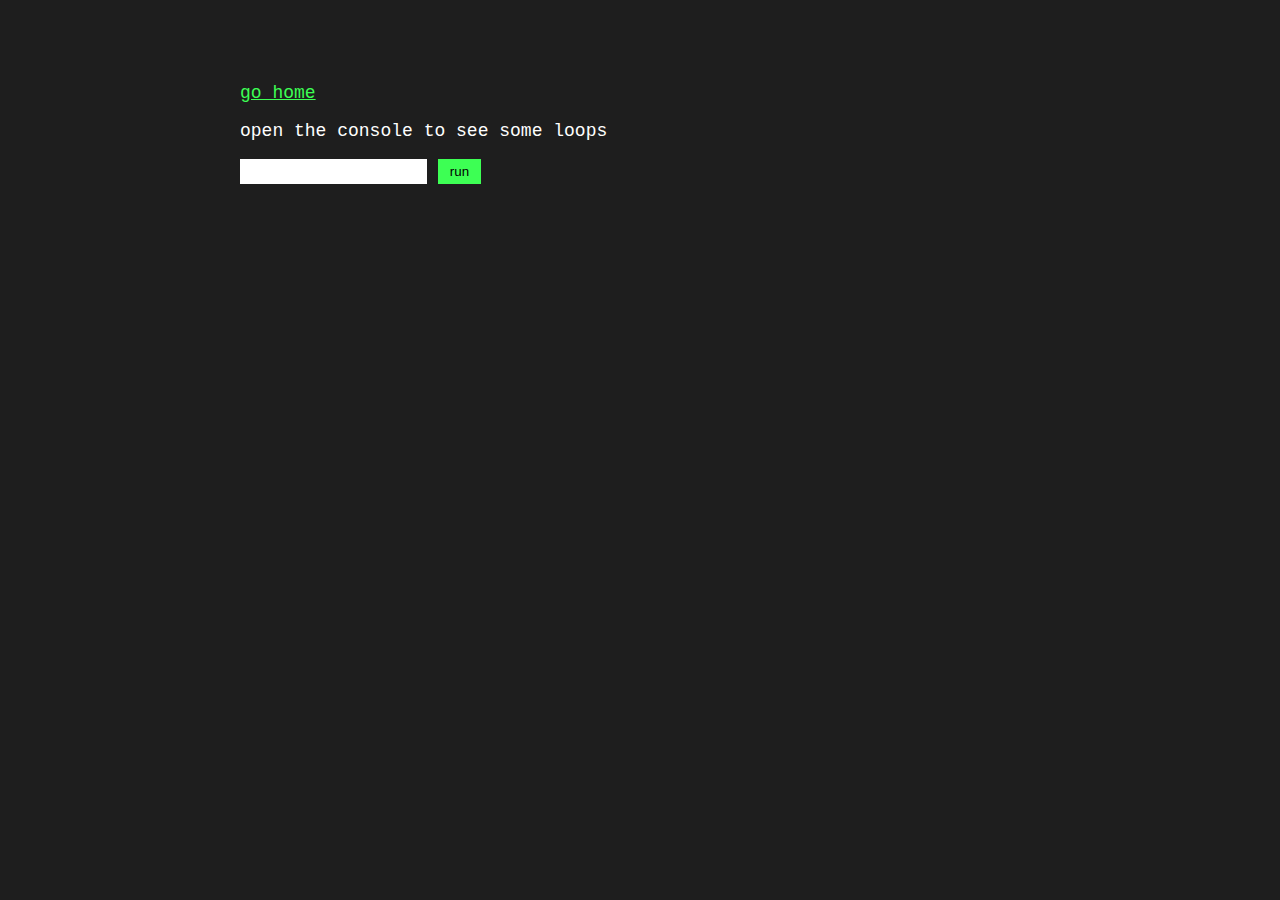
==== code/loops.html @ c48d18a1 "updated loops dir -> code" ====
<!DOCTYPE html>
<html lang="en">
<head>
  <meta charset="UTF-8">
  <meta http-equiv="X-UA-Compatible" content="IE=edge">
  <meta name="viewport" content="width=device-width, initial-scale=1.0">
  <link href="/style.css" rel="stylesheet" />
  <title>loops</title>
</head>
<body>
  <section class="section">
    <div class="container">
      <a href="/index.html">go home</a>
  <p>open the console to see some loops</p>
    <input id="count" type="number" />
    <button id="run">run</button> 
    </div>
  </section>
  <script src="./loops.js"></script>
</body>
</html>
---- style.css ----
body {
  font-family: 'Courier New', Courier, monospace;
  font-size: 18px;
  color: #fff;
  background-color: #1e1e1e;
}

h1 {
  font-size: 1.8rem;
}

a {
  color: #3dff54
}

button {
  border: none;
  border-radius: 0;
  background-color: #3dff54;
  padding: 5px 12px;
  cursor: pointer;
}

button:hover {
  background-color: #30cb42;
}

input {
  border: none;
  border-radius: 0;
  background-color: #fff;
  color: #1e1e1e;
  padding: 5px;
}

input:active {
  outline: 1px solid #3dff54;
}

input:focus {
  outline: 1px solid #3dff54;
}

.section {
  padding: 75px 0px;
}

.container {
  margin: 0 auto;
  padding: 0 2rem;
  max-width: 800px;
}

/* Remove number input arrows */

/* Chrome, Safari, Edge, Opera */
input::-webkit-outer-spin-button,
input::-webkit-inner-spin-button {
  -webkit-appearance: none;
  margin: 0;
}

/* Firefox */
input[type=number] {
  -moz-appearance: textfield;
}
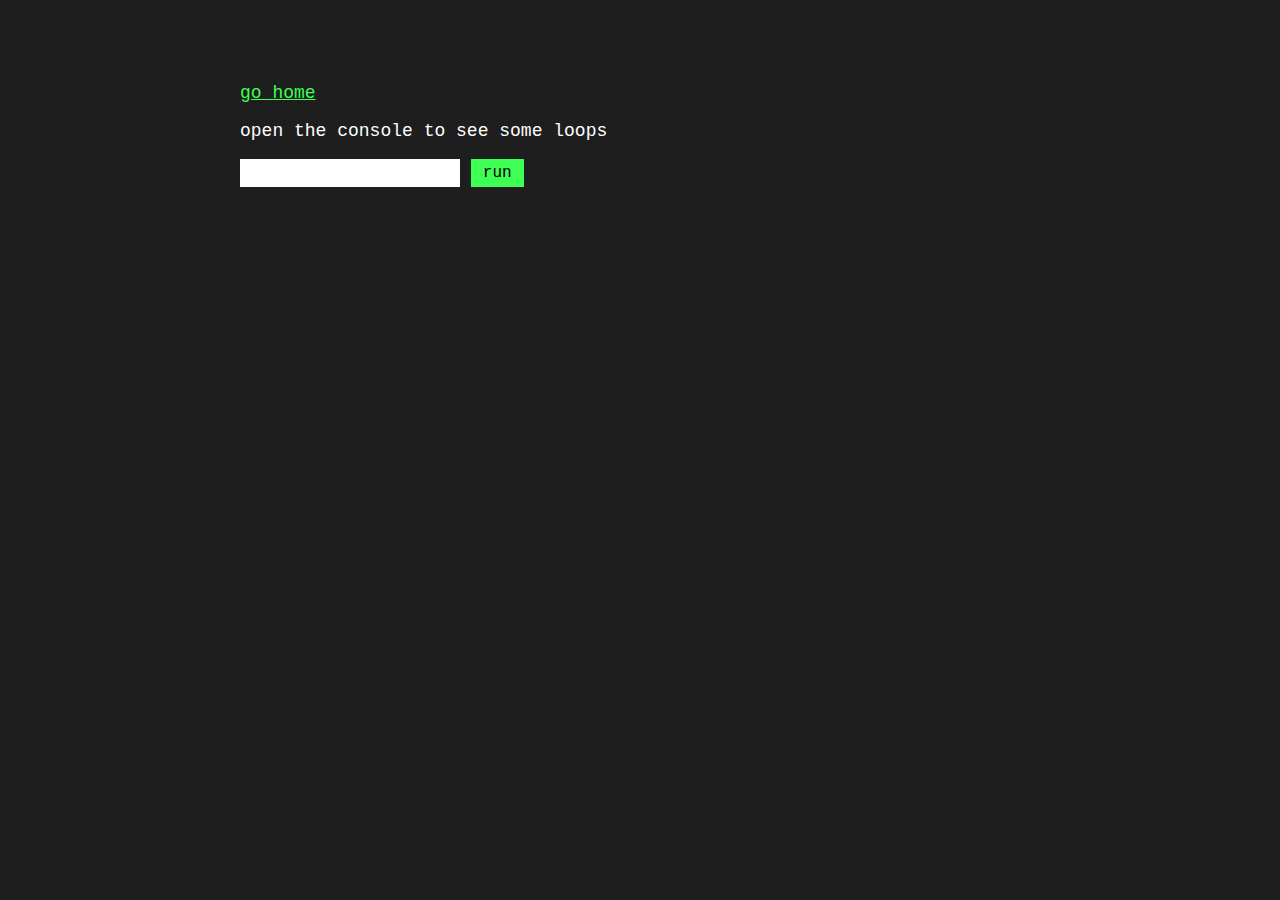
==== commit d4ceefb8: "added functionality to loops files" ====
--- a/code/loops.html
+++ b/code/loops.html
@@ -11,10 +11,11 @@
   <section class="section">
     <div class="container">
       <a href="/index.html">go home</a>
-  <p>open the console to see some loops</p>
-    <input id="count" type="number" />
-    <button id="run">run</button> 
+      <p>open the console to see some loops</p>
+      <input id="count" type="number" />
+      <button id="run">run</button>
     </div>
+    <div id="status" class="container"></div>
   </section>
   <script src="./loops.js"></script>
 </body>
--- a/style.css
+++ b/style.css
@@ -19,6 +19,8 @@
   background-color: #3dff54;
   padding: 5px 12px;
   cursor: pointer;
+  font-size: 1rem;
+  font-family:'Courier New', Courier, monospace;
 }
 
 button:hover {
@@ -31,6 +33,8 @@
   background-color: #fff;
   color: #1e1e1e;
   padding: 5px;
+  font-size: 1rem;
+  font-family:'Courier New', Courier, monospace;
 }
 
 input:active {
@@ -51,6 +55,11 @@
   max-width: 800px;
 }
 
+.error {
+  color: #ff3d3d;
+  font-style: italic;
+}
+
 /* Remove number input arrows */
 
 /* Chrome, Safari, Edge, Opera */
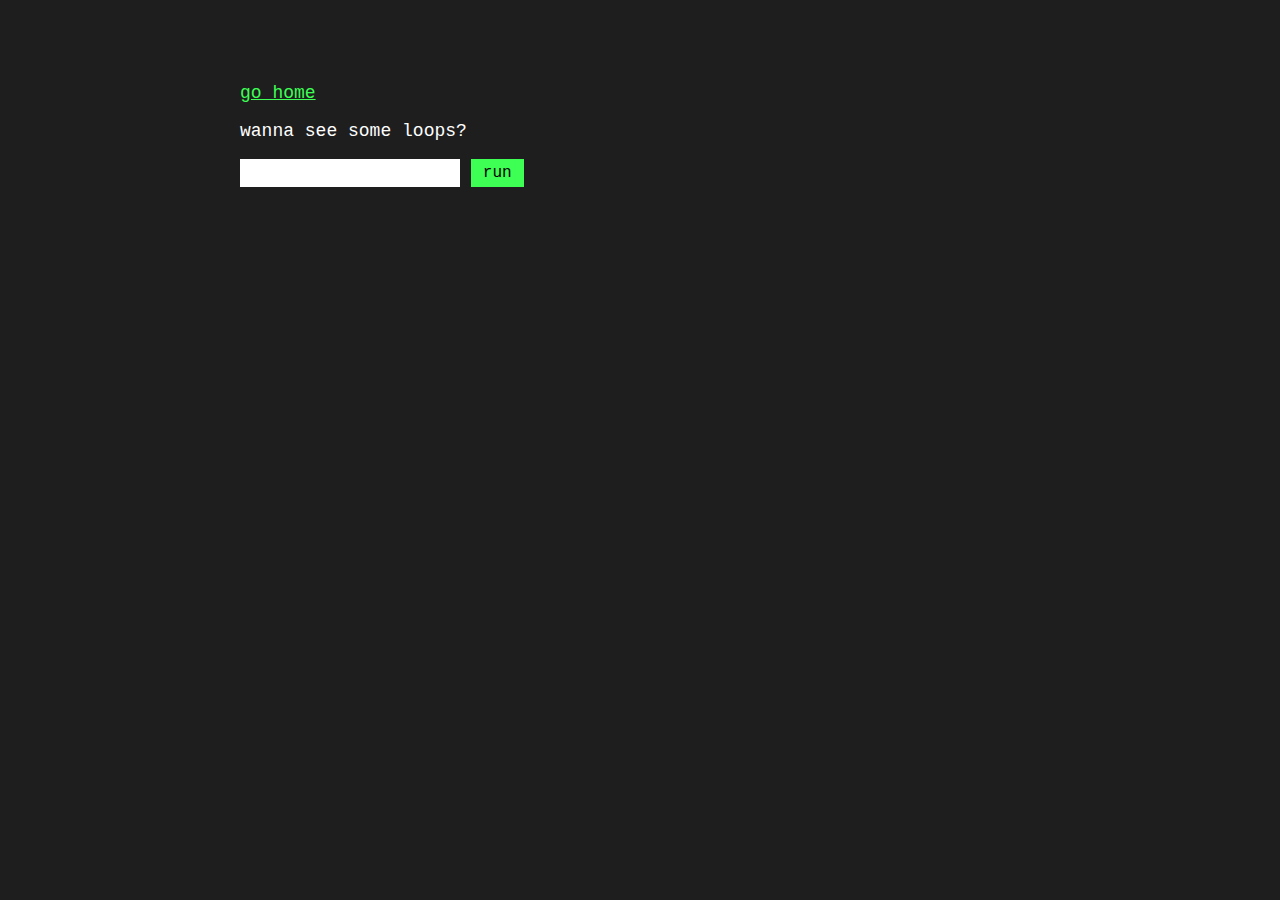
==== commit 0d0fb05d: "moved loops from console to DOM" ====
--- a/code/loops.html
+++ b/code/loops.html
@@ -5,17 +5,19 @@
   <meta http-equiv="X-UA-Compatible" content="IE=edge">
   <meta name="viewport" content="width=device-width, initial-scale=1.0">
   <link href="/style.css" rel="stylesheet" />
+  <link rel="icon" href="/assets/fav.png" />
   <title>loops</title>
 </head>
 <body>
   <section class="section">
     <div class="container">
       <a href="/index.html">go home</a>
-      <p>open the console to see some loops</p>
+      <p>wanna see some loops?</p>
       <input id="count" type="number" />
       <button id="run">run</button>
     </div>
     <div id="status" class="container"></div>
+    <div id="results" class="container"></div>
   </section>
   <script src="./loops.js"></script>
 </body>
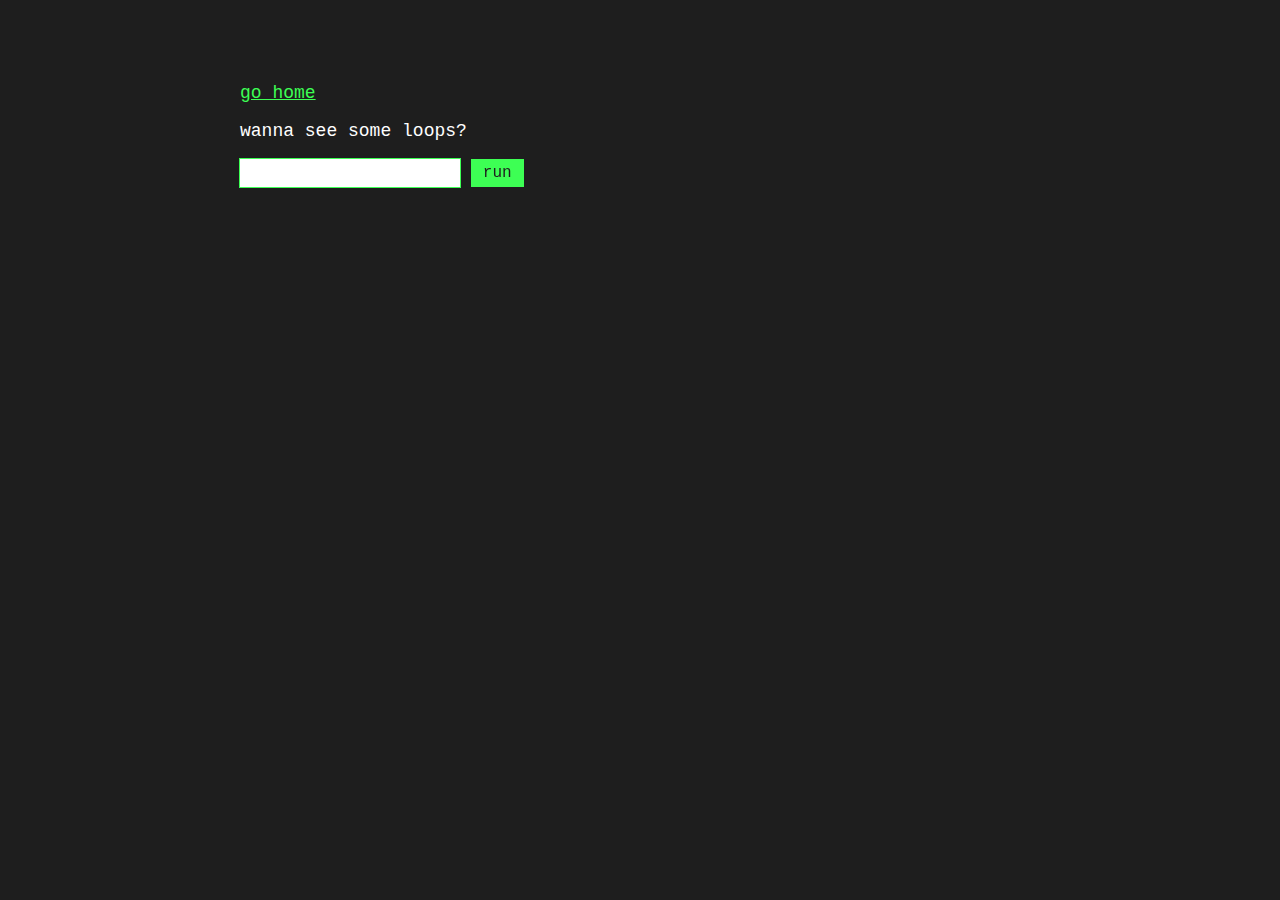
==== commit 783dd895: "autofocus on" ====
--- a/code/loops.html
+++ b/code/loops.html
@@ -13,7 +13,7 @@
     <div class="container">
       <a href="/index.html">go home</a>
       <p>wanna see some loops?</p>
-      <input id="count" type="number" />
+      <input id="count" type="number" autofocus/>
       <button id="run">run</button>
     </div>
     <div id="status" class="container"></div>
--- a/style.css
+++ b/style.css
@@ -21,6 +21,7 @@
   cursor: pointer;
   font-size: 1rem;
   font-family:'Courier New', Courier, monospace;
+  color: #1e1e1e
 }
 
 button:hover {
@@ -51,7 +52,7 @@
 
 .container {
   margin: 0 auto;
-  padding: 0 2rem;
+  padding: 0 1rem;
   max-width: 800px;
 }
 
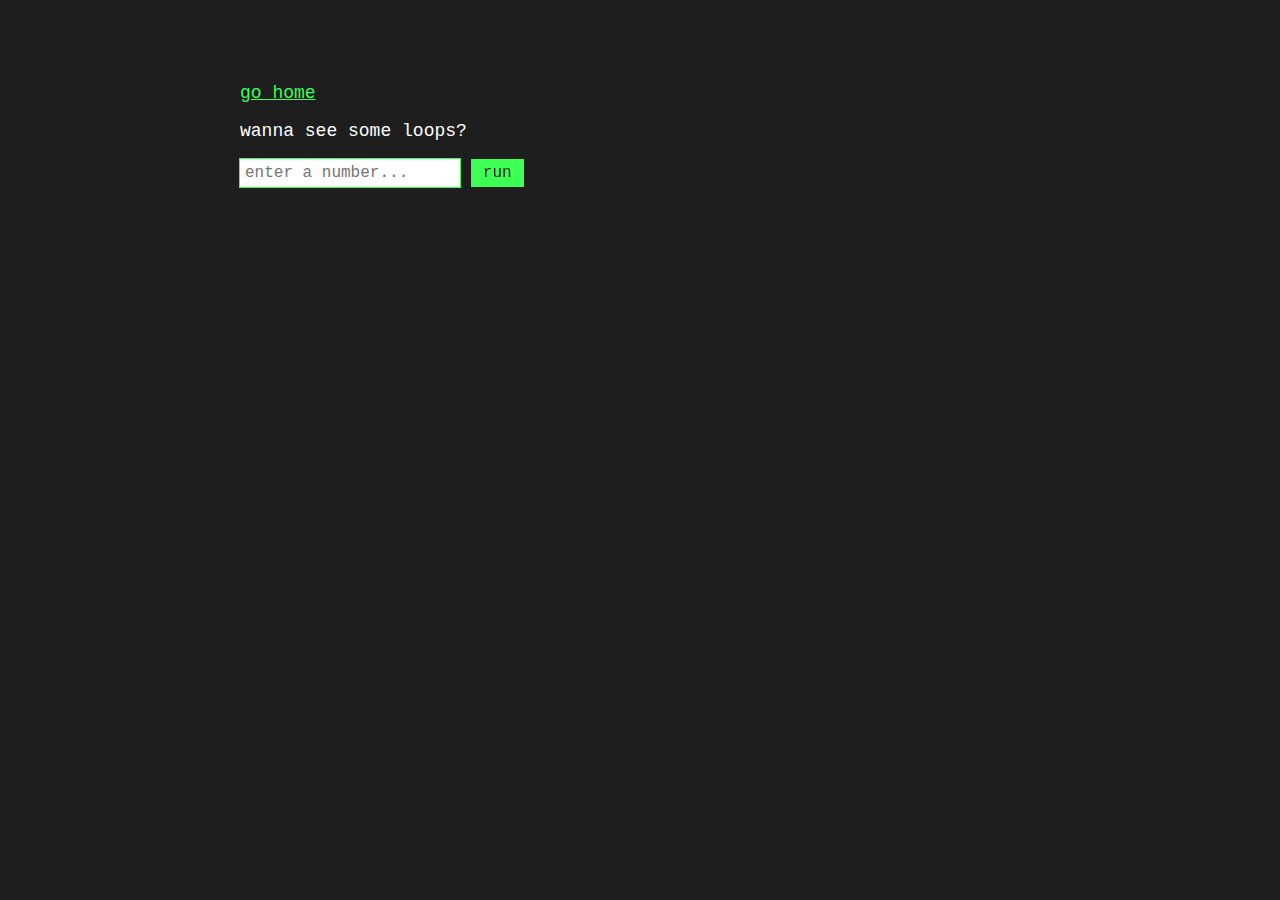
==== commit 094b36e5: "added placeholder text" ====
--- a/code/loops.html
+++ b/code/loops.html
@@ -13,7 +13,7 @@
     <div class="container">
       <a href="/index.html">go home</a>
       <p>wanna see some loops?</p>
-      <input id="count" type="number" autofocus/>
+      <input id="count" type="number" autofocus placeholder="enter a number..."/>
       <button id="run">run</button>
     </div>
     <div id="status" class="container"></div>
